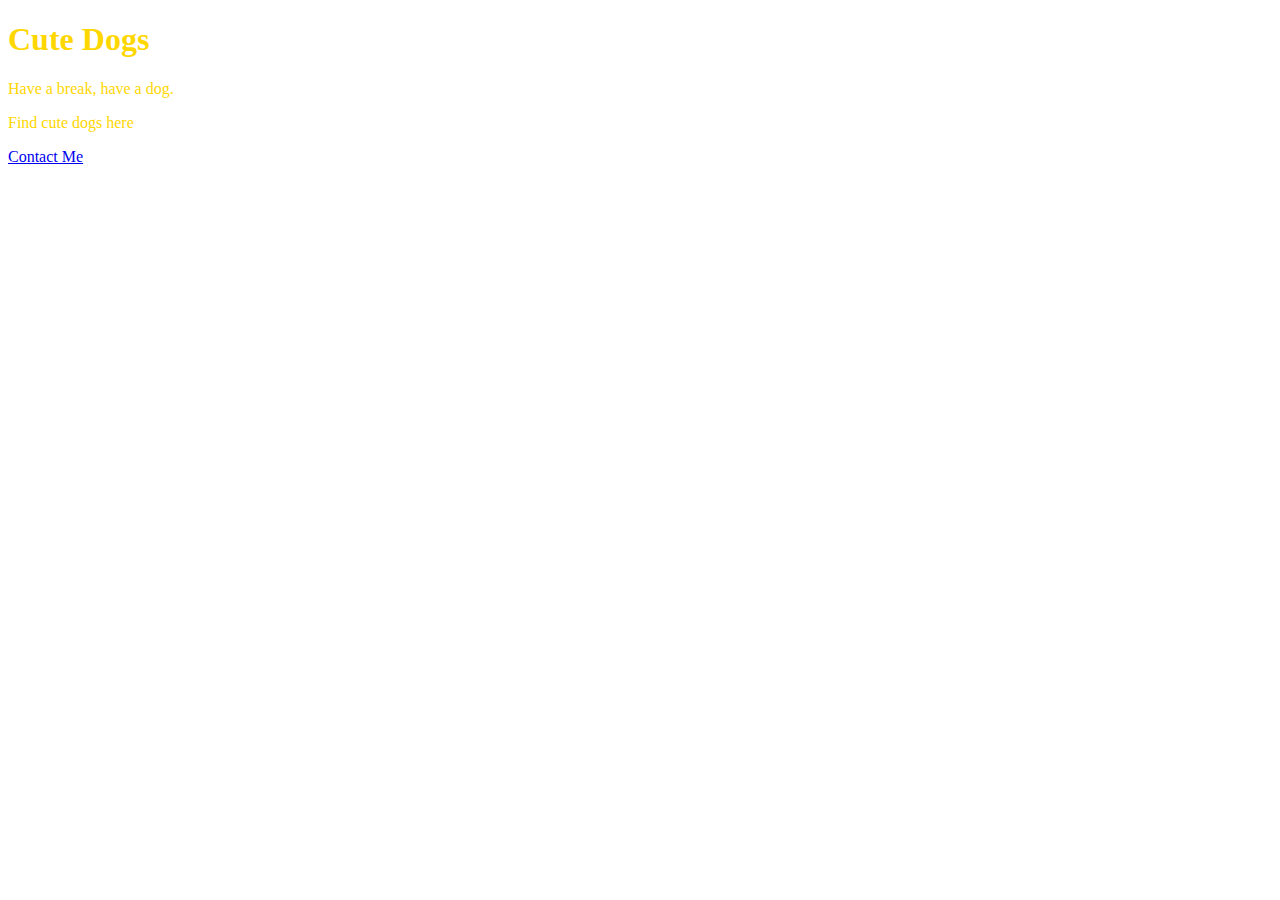
==== unit_3/index.html @ a78b4f4e "Unit 3" ====
<!DOCTYPE html>
<html>
<head>
	<link rel="stylesheet" type="text/css" href="css/style.css">
</head>
<title>Dogs</title>
<body><h1>Cute Dogs</h1>
	<p attribute name="slogan"> Have a break, have a dog.
		</p>
<p> Find cute dogs here </p>
<p> <a href="mailto:sarajablow@gmail.com"> Contact Me</a> </p>
</body>
</html>
---- unit_3/css/style.css ----
body {
    background-image: url(https://az616578.vo.msecnd.net/files/2016/11/05/636139646829249547453316934_10tb-dogsperm01-superJumbo.jpg);
    background-size: cover;
}

h1, p {
    color: gold;
}

#slogan {
	color: #FFF;
}
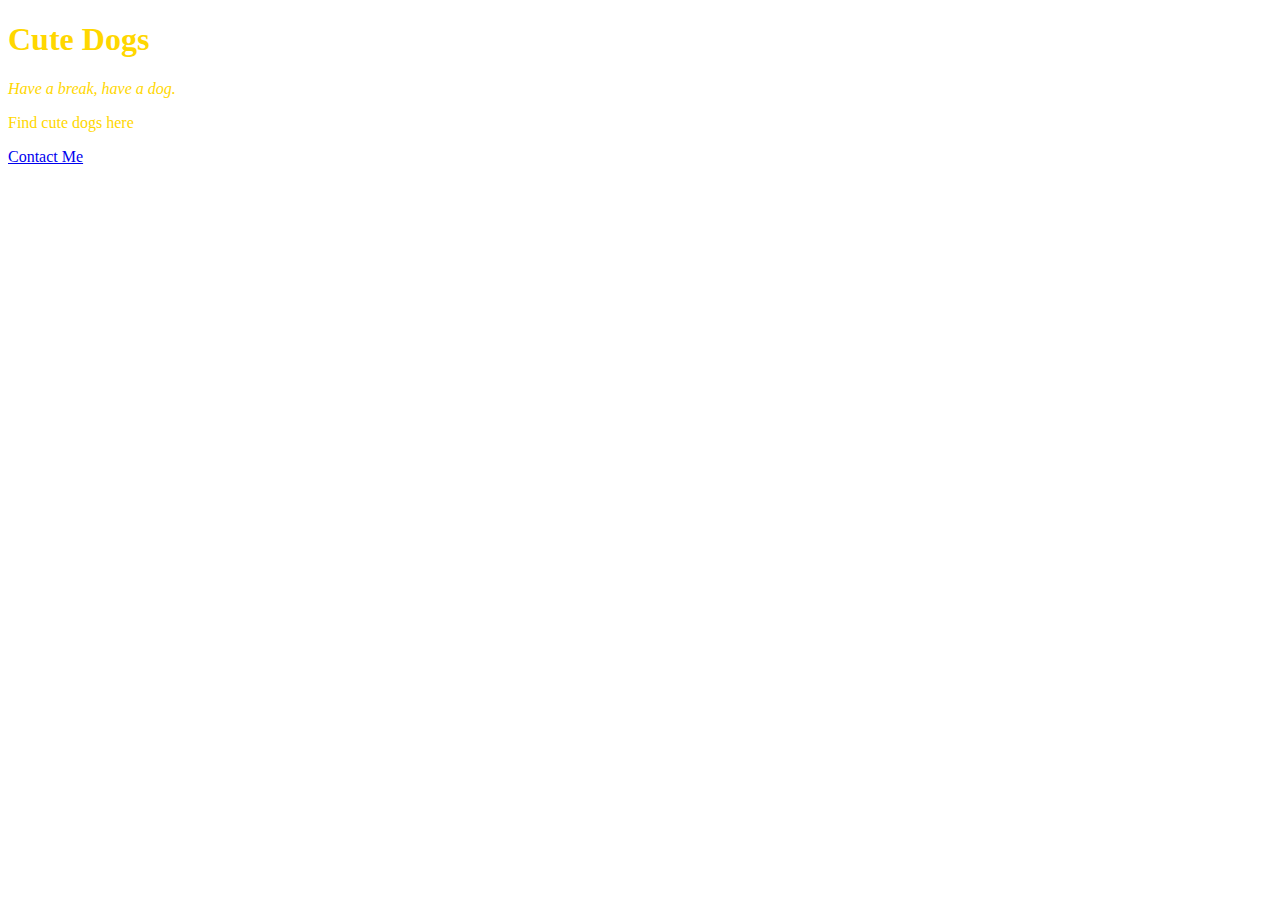
==== commit 8b9d4cf8: "redo unit 3" ====
--- a/unit_3/index.html
+++ b/unit_3/index.html
@@ -5,7 +5,7 @@
 </head>
 <title>Dogs</title>
 <body><h1>Cute Dogs</h1>
-	<p attribute name="slogan"> Have a break, have a dog.
+	<p id="slogan"> Have a break, have a dog.
 		</p>
 <p> Find cute dogs here </p>
 <p> <a href="mailto:sarajablow@gmail.com"> Contact Me</a> </p>
--- a/unit_3/css/style.css
+++ b/unit_3/css/style.css
@@ -8,5 +8,5 @@
 }
 
 #slogan {
-	color: #FFF;
+	font-style: italic;
 }